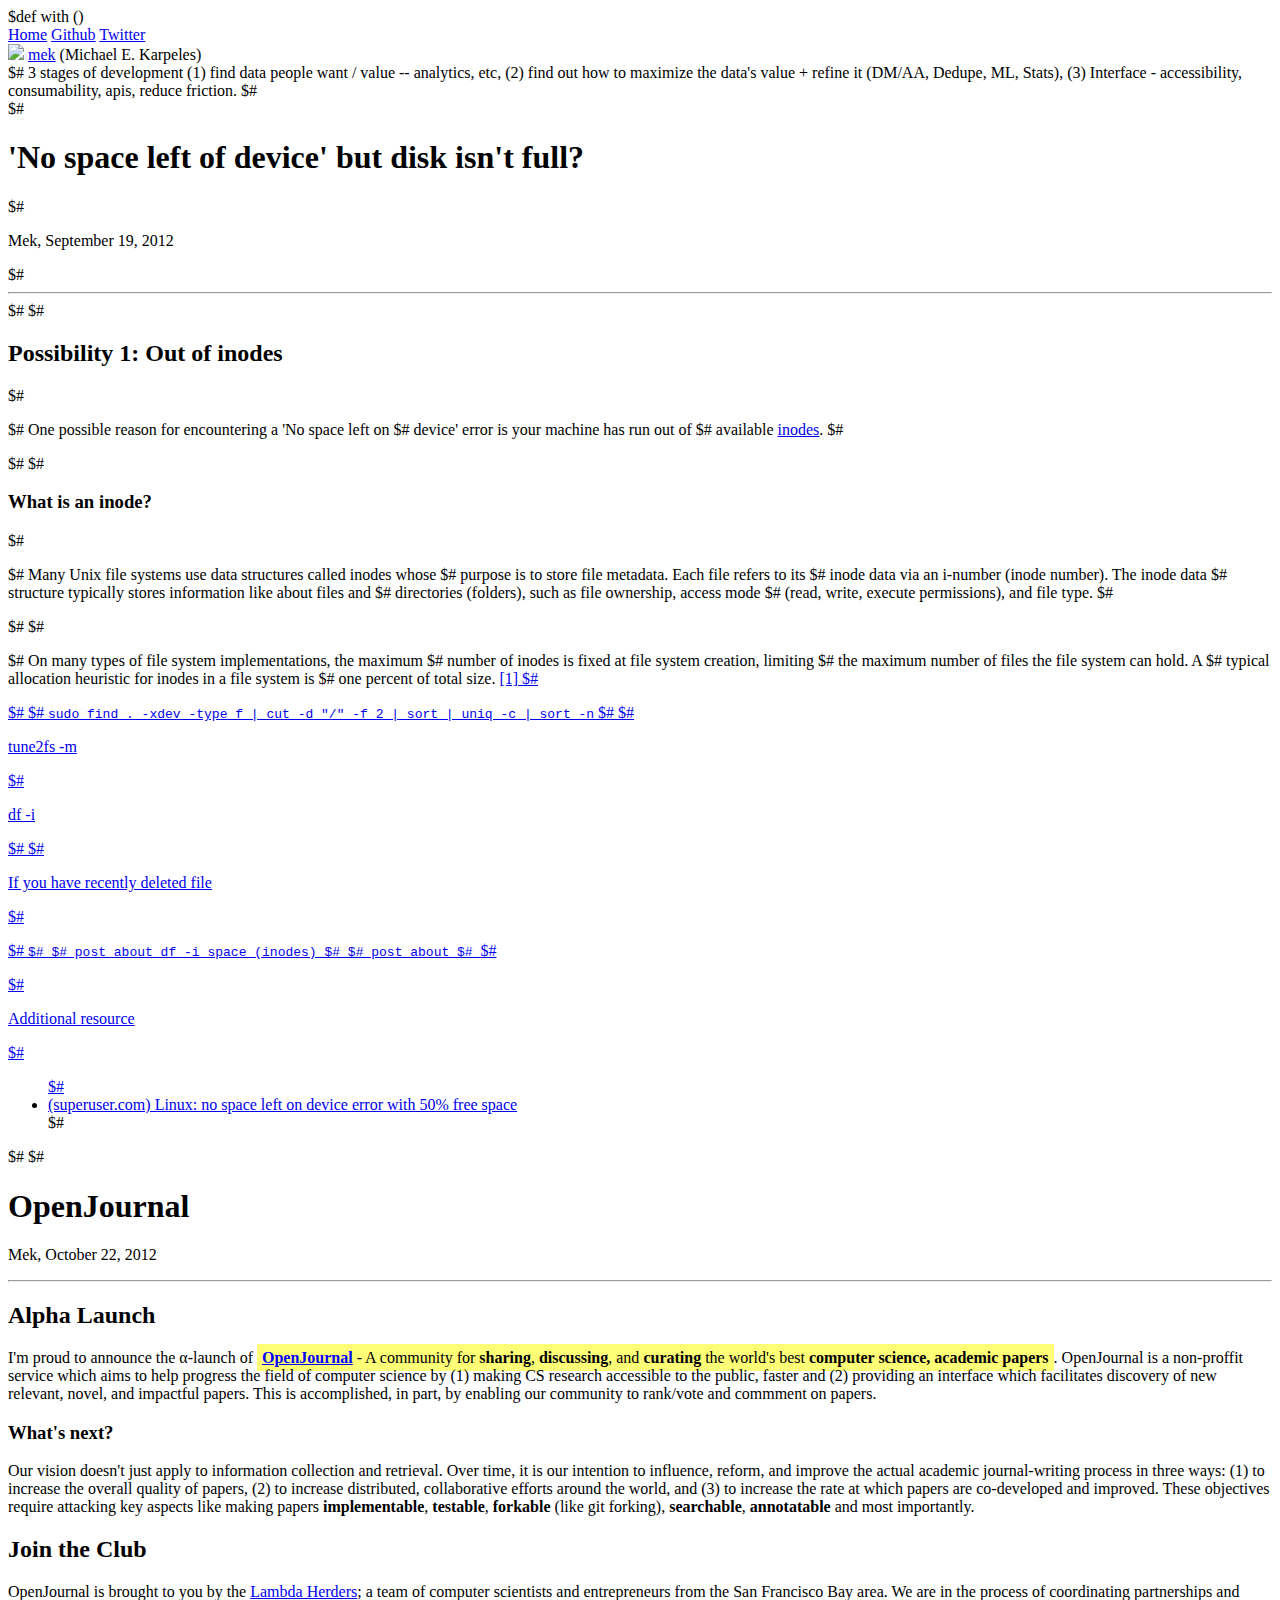
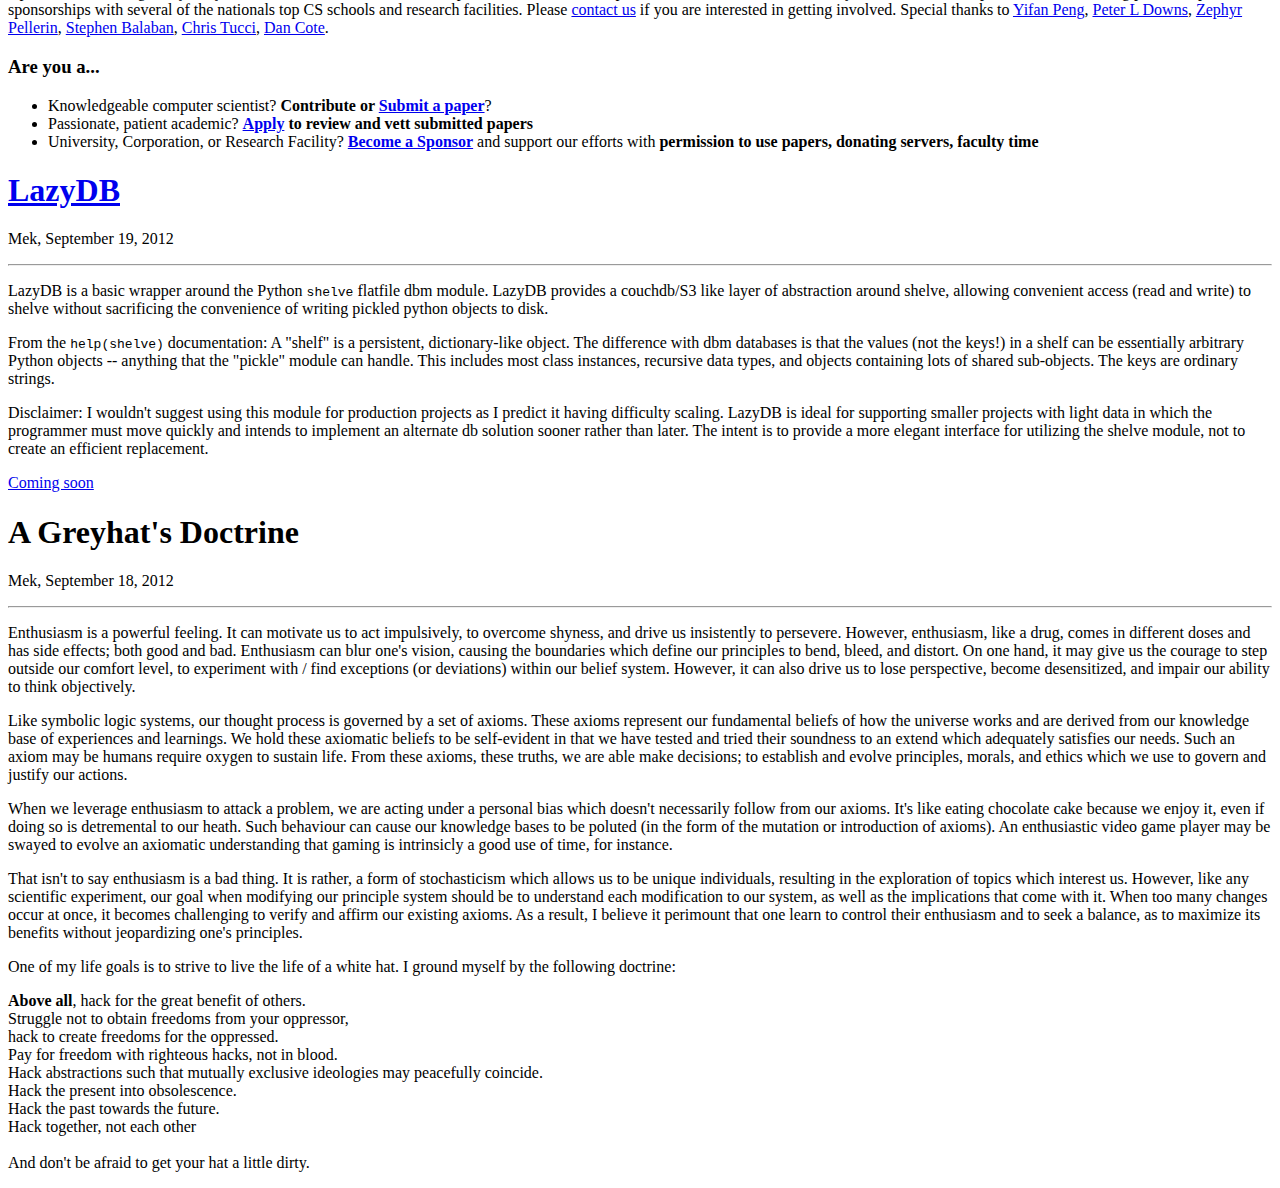
==== blog/templates/index.html @ a0d56e09 "templates" ====
$def with ()

<!DOCTYPE html>
<!--[if lt IE 7]>      <html class="no-js lt-ie9 lt-ie8 lt-ie7"> <![endif]-->
<!--[if IE 7]>         <html class="no-js lt-ie9 lt-ie8"> <![endif]-->
<!--[if IE 8]>         <html class="no-js lt-ie9"> <![endif]-->
<!--[if gt IE 8]><!--> <html class="no-js"> <!--<![endif]-->
  <head>
    <meta charset="utf-8">
    <meta http-equiv="X-UA-Compatible" content="IE=edge,chrome=1">
    <title>Mek's Blog</title>
    <link href="//fonts.googleapis.com/css?family=Open+Sans:300,400,600,700&amp;lang=en" rel="stylesheet">
    <meta name="description" content="A hub for hacker culture">
    <meta name="viewport" content="width=device-width">
    <link rel="stylesheet" href="/static/css/style.css"/>
  </head>
  
  <body>
    <div id="topbar" class="shadow">
      <div id="topbar-inner">
	<a href="/">Home</a>
	<a href="http://www.github.com/mekarpeles">Github</a>
	<a href="http://www.twitter.com/MichaelKarpeles">Twitter</a>
      </div>
    </div>

    <div class="navigation">
      <img class="avatar" src="https://secure.gravatar.com/avatar/7ca82283af0b65b163dde4f5f5e3fb41?s=140&d=https://a248.e.akamai.net/assets.github.com%2Fimages%2Fgravatars%2Fgravatar-user-420.png"/>
      <a href="http://www.github.com/mekarpeles"><span class="name">mek</a> <span class="fullname">(Michael E. Karpeles)</span>
    </div>

    $# 3 stages of development (1) find data people want / value -- analytics, etc, (2) find out how to maximize the data's value + refine it (DM/AA, Dedupe, ML, Stats), (3) Interface - accessibility, consumability, apis, reduce friction.

$#    <div class="container">
$#      <h1 class="repos">'No space left of device' but disk isn't full?</h1>
$#      <p class="by">Mek, September 19, 2012</p>
$#      <hr/>
$#
$#      <h2>Possibility 1: Out of inodes</h2>
$#      <p>
$#	One possible reason for encountering a 'No space left on
$#	device' error is your machine has run out of
$#	available <a href="http://en.wikipedia.org/wiki/Inode">inodes</a>.
$#      </p>
$#
$#      <h3>What is an inode?</h3>
$#      <p>
$#	Many Unix file systems use data structures called inodes whose
$#	purpose is to store file metadata. Each file refers to its
$#	inode data via an i-number (inode number). The inode data
$#	structure typically stores information like about files and
$#	directories (folders), such as file ownership, access mode
$#	(read, write, execute permissions), and file type.
$#      </p>
$#
$#      <p>
$#	On many types of file system implementations, the maximum
$#	number of inodes is fixed at file system creation, limiting
$#	the maximum number of files the file system can hold. A
$#	typical allocation heuristic for inodes in a file system is
$#	one percent of total size. <a href="http://en.wikipedia.org/wiki/Inode#Details">[1]</a><a href="[http://en.wikipedia.org/wiki/Inode#Practical_considerations]"[2]</a>
$#      </p>
$#
$#      <code>sudo find . -xdev -type f | cut -d "/" -f 2 | sort | uniq -c | sort -n</code>	
$#
$#      <p>tune2fs -m</p>
$#      <p>df -i</p>
$#
$#      <p>If you have recently deleted file</p>
$#      <p>
$#	<code>
$#	  $# post about df -i space (inodes)
$#	  $# post about 
$#	</code>
$#      </p>
$#      <p>Additional resource</p>
$#      <ul>
$#	<li><a href="http://superuser.com/questions/310076/linux-no-space-left-on-device-error-with-50-free-space">(superuser.com) Linux: no space left on device error with 50% free space</a></li>
$#      </ul>
$#
$#    </div>

    <div class="container">
      <h1 class="repos"><a name="openjournal">OpenJournal</a></h1>
      <p class="by">Mek, October 22, 2012</p>
      <hr/>     
      <h2>Alpha Launch</h2>
      <p>
	I'm proud to announce the &alpha;-launch
	of <span style="padding: 5px; background-color:	#ff7;">
	  <a style="color: blue;" href="http://michaelkarpeles.com:1337"><strong>OpenJournal</strong></a>
	- A community
	for <strong>sharing</strong>, <strong>discussing</strong>,
	and <strong>curating</strong> the world's
	best <strong>computer science, academic
	papers</strong></span>. OpenJournal is a non-proffit service
	which aims to help progress the field of computer science by
	(1) making CS research accessible to the public, faster and
	(2) providing an interface which facilitates discovery of new
	relevant, novel, and impactful papers. This is accomplished,
	in part, by enabling our community to rank/vote and commment
	on papers.
      </p>



      <h3>What's next?</h3>
      <p>Our vision doesn't just apply to information collection and
	retrieval. Over time, it is our intention to influence,
	reform, and improve the actual academic journal-writing
	process in three ways: (1) to increase the overall quality of
	papers, (2) to increase distributed, collaborative efforts around the
	world, and (3) to increase the rate at which papers are
	co-developed and improved. These objectives require attacking key
	aspects like making papers <strong>implementable</strong>,
	<strong>testable</strong>, <strong>forkable</strong> (like git forking),
	<strong>searchable</strong>, <strong>annotatable</strong>
	and most importantly.
      </p>

      <h2>Join the Club</h2>
      <p>OpenJournal is brought to you by
      the <a href="http://angelhack.hackathon.io/hacks/view/24">Lambda
      Herders</a>; a team of computer scientists and entrepreneurs
      from the San Francisco Bay area. We are in the process of
      coordinating partnerships and sponsorships with several of the
      nationals top CS schools and research
      facilities. Please <a href="mailto:michael.karpeles@gmail.com">contact
      us</a> if you are interested in getting involved. Special thanks
      to <a href="http://www.eecis.udel.edu/~ypeng/">Yifan
      Peng</a>, <a href="http://www.peterdowns.com">Peter L
      Downs</a>, <a href="http://zv.github.com/">Zephyr
      Pellerin</a>, <a href="http://stephenbalaban.com">Stephen
      Balaban</a>, <a href="https://www.facebook.com/cAnthonyTucci">Chris
      Tucci</a>, <a href="https://www.facebook.com/44616E20436F7465">Dan
      Cote</a>.

      <h3>Are you a...</h3>
      
	<ul>
	  <li>Knowledgeable computer scientist? <strong>Contribute or <a href="http://michaelkarpeles.com:1337/submit">Submit a paper</a></strong>?</li> 
	  <li>Passionate, patient academic? <strong><a href="mailto:michael.karpeles@gmail.com">Apply</a> to review and vett submitted papers</strong></li>
	  <li>University, Corporation, or Research
	  Facility? <a href="mailto:michael.karpeles@gmail.com"><strong>Become
	  a Sponsor</strong></a> and support our efforts with <strong>permission to 
	  use papers, donating servers, faculty time</strong>
	</ul>
      </p>
	
    </div>

    <div class="container">
      <h1 class="repos"><a href="/lazydb">LazyDB</a></h1>
      <p class="by">Mek, September 19, 2012</p>
      <hr/>
      <p>
	LazyDB is a basic wrapper around the Python <code>shelve</code> flatfile
	dbm module. LazyDB provides a couchdb/S3 like layer of
	abstraction around shelve, allowing convenient access (read
	and write) to shelve without sacrificing the convenience of
	writing pickled python objects to disk.
      </p>

      <p>
	From the <code>help(shelve)</code> documentation: A "shelf" is a
	persistent, dictionary-like object. The difference with dbm
	databases is that the values (not the keys!) in a shelf can be
	essentially arbitrary Python objects -- anything that the
	"pickle" module can handle. This includes most class
	instances, recursive data types, and objects containing lots
	of shared sub-objects. The keys are ordinary strings.
      </p>
      
      <p>
	Disclaimer: I wouldn't suggest using this module for
	production projects as I predict it having difficulty
	scaling. LazyDB is ideal for supporting smaller projects with
	light data in which the programmer must move quickly and
	intends to implement an alternate db solution sooner rather
	than later. The intent is to provide a more elegant interface
	for utilizing the shelve module, not to create an efficient
	replacement.
      </p>

      <p><a href="http://pypi.python.org/pypi/LazyDB#downloads">Coming soon</a></p>
    </div>

    <div class="container">
      <h1>A Greyhat's Doctrine</h1>
      <p class="by">Mek, September 18, 2012</p>
      <hr/>
      <p>Enthusiasm is a powerful feeling. It can motivate us to act
	impulsively, to overcome shyness, and drive us insistently to
	persevere. However, enthusiasm, like a drug, comes in
	different doses and has side effects; both good and
	bad. Enthusiasm can blur one's vision, causing the boundaries
	which define our principles to bend, bleed, and distort. On
	one hand, it may give us the courage to step outside our
	comfort level, to experiment with / find exceptions (or
	deviations) within our belief system. However, it can also
	drive us to lose perspective, become desensitized, and impair
	our ability to think objectively.</p>

      <p>Like symbolic logic systems, our thought process is governed
	by a set of axioms. These axioms represent our fundamental
	beliefs of how the universe works and are derived from our
	knowledge base of experiences and learnings. We hold these
	axiomatic beliefs to be self-evident in that we have tested
	and tried their soundness to an extend which adequately
	satisfies our needs. Such an axiom may be humans require
	oxygen to sustain life. From these axioms, these truths, we
	are able make decisions; to establish and evolve principles,
	morals, and ethics which we use to govern and justify our
	actions.
      </p>

      <p>When we leverage enthusiasm to attack a problem, we are
	acting under a personal bias which doesn't necessarily follow
	from our axioms. It's like eating chocolate cake because we
	enjoy it, even if doing so is detremental to our heath. Such
	behaviour can cause our knowledge bases to be poluted (in the
	form of the mutation or introduction of axioms). An
	enthusiastic video game player may be swayed to evolve an
	axiomatic understanding that gaming is intrinsicly a good use
	of time, for instance.
      </p>
      <p>That isn't to say enthusiasm is a bad thing. It is rather, a
	form of stochasticism which allows us to be unique
	individuals, resulting in the exploration of topics which
	interest us. However, like any scientific experiment, our goal
	when modifying our principle system should be to understand
	each modification to our system, as well as the implications
	that come with it. When too many changes occur at once, it
	becomes challenging to verify and affirm our existing
	axioms. As a result, I believe it perimount that one learn to
	control their enthusiasm and to seek a balance, as to maximize
	its benefits without jeopardizing one's principles.
	</p>
      
      <p>One of my life goals is to strive to live the life of a white
	hat. I ground myself by the following doctrine:</p>

      <p class="prefont">
	<strong>Above all</strong>, hack for the great benefit of others.<br/>
	Struggle not to obtain freedoms from your oppressor,<br/>
	hack to create freedoms for the oppressed.<br/>
	Pay for freedom with righteous hacks, not in blood.<br/>
	Hack abstractions such that mutually exclusive ideologies may peacefully coincide.<br/>
	Hack the present into obsolescence.<br/>
	Hack the past towards the future.<br/>
	Hack together, not each other<br/><br/>	
	And don't be afraid to get your hat a little dirty.
      </p>
    </div>

    <script>
      var _gaq=[['_setAccount','UA-XXXXX-X'],['_trackPageview']];
      (function(d,t){var g=d.createElement(t),s=d.getElementsByTagName(t)[0];
      g.src=('https:'==location.protocol?'//ssl':'//www')+'.google-analytics.com/ga.js';
      s.parentNode.insertBefore(g,s)}(document,'script'));
    </script>
  </body>
</html>
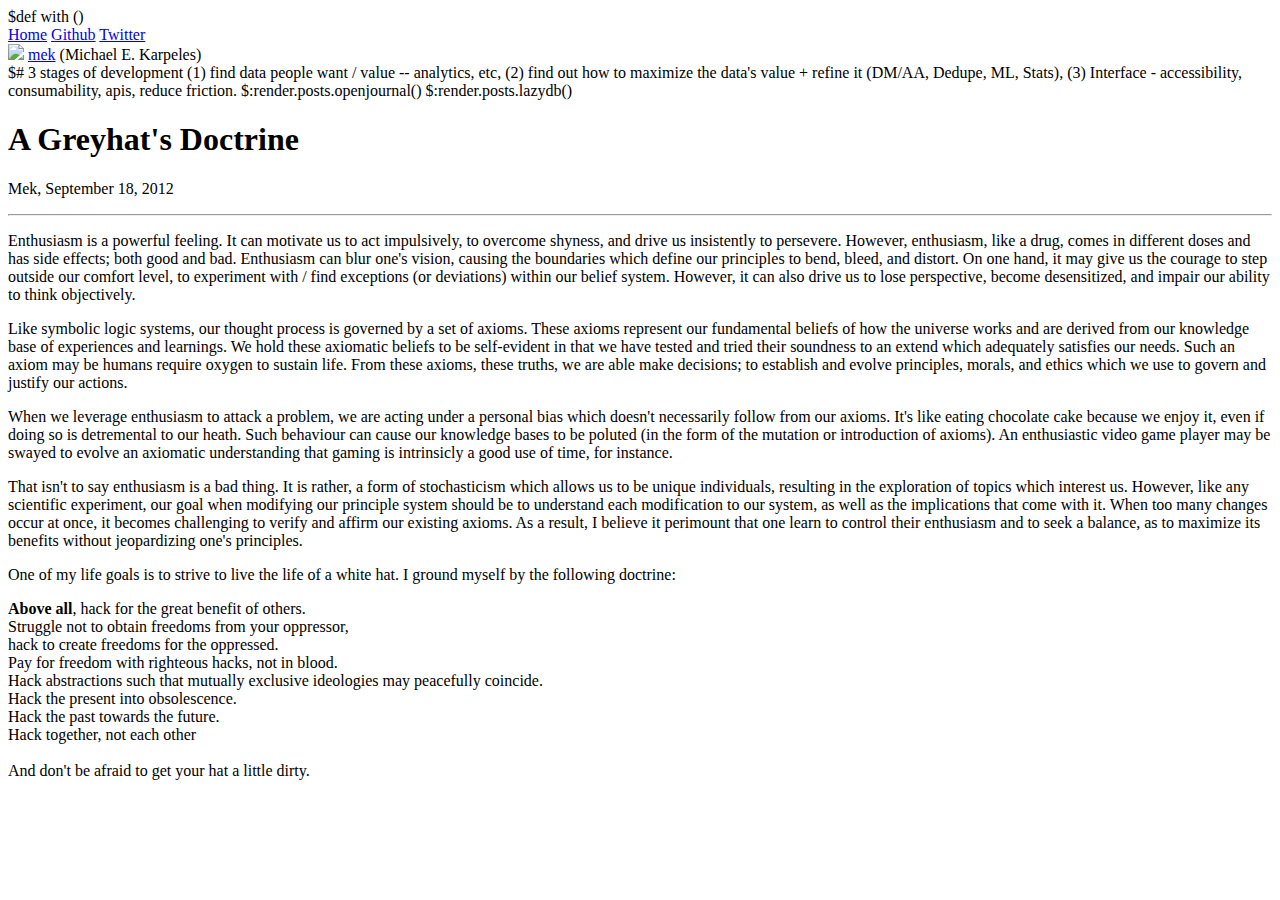
==== commit 8721d241: "migrated posts to templates/posts" ====
--- a/blog/templates/index.html
+++ b/blog/templates/index.html
@@ -31,159 +31,8 @@
 
     $# 3 stages of development (1) find data people want / value -- analytics, etc, (2) find out how to maximize the data's value + refine it (DM/AA, Dedupe, ML, Stats), (3) Interface - accessibility, consumability, apis, reduce friction.
 
-$#    <div class="container">
-$#      <h1 class="repos">'No space left of device' but disk isn't full?</h1>
-$#      <p class="by">Mek, September 19, 2012</p>
-$#      <hr/>
-$#
-$#      <h2>Possibility 1: Out of inodes</h2>
-$#      <p>
-$#	One possible reason for encountering a 'No space left on
-$#	device' error is your machine has run out of
-$#	available <a href="http://en.wikipedia.org/wiki/Inode">inodes</a>.
-$#      </p>
-$#
-$#      <h3>What is an inode?</h3>
-$#      <p>
-$#	Many Unix file systems use data structures called inodes whose
-$#	purpose is to store file metadata. Each file refers to its
-$#	inode data via an i-number (inode number). The inode data
-$#	structure typically stores information like about files and
-$#	directories (folders), such as file ownership, access mode
-$#	(read, write, execute permissions), and file type.
-$#      </p>
-$#
-$#      <p>
-$#	On many types of file system implementations, the maximum
-$#	number of inodes is fixed at file system creation, limiting
-$#	the maximum number of files the file system can hold. A
-$#	typical allocation heuristic for inodes in a file system is
-$#	one percent of total size. <a href="http://en.wikipedia.org/wiki/Inode#Details">[1]</a><a href="[http://en.wikipedia.org/wiki/Inode#Practical_considerations]"[2]</a>
-$#      </p>
-$#
-$#      <code>sudo find . -xdev -type f | cut -d "/" -f 2 | sort | uniq -c | sort -n</code>	
-$#
-$#      <p>tune2fs -m</p>
-$#      <p>df -i</p>
-$#
-$#      <p>If you have recently deleted file</p>
-$#      <p>
-$#	<code>
-$#	  $# post about df -i space (inodes)
-$#	  $# post about 
-$#	</code>
-$#      </p>
-$#      <p>Additional resource</p>
-$#      <ul>
-$#	<li><a href="http://superuser.com/questions/310076/linux-no-space-left-on-device-error-with-50-free-space">(superuser.com) Linux: no space left on device error with 50% free space</a></li>
-$#      </ul>
-$#
-$#    </div>
-
-    <div class="container">
-      <h1 class="repos"><a name="openjournal">OpenJournal</a></h1>
-      <p class="by">Mek, October 22, 2012</p>
-      <hr/>     
-      <h2>Alpha Launch</h2>
-      <p>
-	I'm proud to announce the &alpha;-launch
-	of <span style="padding: 5px; background-color:	#ff7;">
-	  <a style="color: blue;" href="http://michaelkarpeles.com:1337"><strong>OpenJournal</strong></a>
-	- A community
-	for <strong>sharing</strong>, <strong>discussing</strong>,
-	and <strong>curating</strong> the world's
-	best <strong>computer science, academic
-	papers</strong></span>. OpenJournal is a non-proffit service
-	which aims to help progress the field of computer science by
-	(1) making CS research accessible to the public, faster and
-	(2) providing an interface which facilitates discovery of new
-	relevant, novel, and impactful papers. This is accomplished,
-	in part, by enabling our community to rank/vote and commment
-	on papers.
-      </p>
-
-
-
-      <h3>What's next?</h3>
-      <p>Our vision doesn't just apply to information collection and
-	retrieval. Over time, it is our intention to influence,
-	reform, and improve the actual academic journal-writing
-	process in three ways: (1) to increase the overall quality of
-	papers, (2) to increase distributed, collaborative efforts around the
-	world, and (3) to increase the rate at which papers are
-	co-developed and improved. These objectives require attacking key
-	aspects like making papers <strong>implementable</strong>,
-	<strong>testable</strong>, <strong>forkable</strong> (like git forking),
-	<strong>searchable</strong>, <strong>annotatable</strong>
-	and most importantly.
-      </p>
-
-      <h2>Join the Club</h2>
-      <p>OpenJournal is brought to you by
-      the <a href="http://angelhack.hackathon.io/hacks/view/24">Lambda
-      Herders</a>; a team of computer scientists and entrepreneurs
-      from the San Francisco Bay area. We are in the process of
-      coordinating partnerships and sponsorships with several of the
-      nationals top CS schools and research
-      facilities. Please <a href="mailto:michael.karpeles@gmail.com">contact
-      us</a> if you are interested in getting involved. Special thanks
-      to <a href="http://www.eecis.udel.edu/~ypeng/">Yifan
-      Peng</a>, <a href="http://www.peterdowns.com">Peter L
-      Downs</a>, <a href="http://zv.github.com/">Zephyr
-      Pellerin</a>, <a href="http://stephenbalaban.com">Stephen
-      Balaban</a>, <a href="https://www.facebook.com/cAnthonyTucci">Chris
-      Tucci</a>, <a href="https://www.facebook.com/44616E20436F7465">Dan
-      Cote</a>.
-
-      <h3>Are you a...</h3>
-      
-	<ul>
-	  <li>Knowledgeable computer scientist? <strong>Contribute or <a href="http://michaelkarpeles.com:1337/submit">Submit a paper</a></strong>?</li> 
-	  <li>Passionate, patient academic? <strong><a href="mailto:michael.karpeles@gmail.com">Apply</a> to review and vett submitted papers</strong></li>
-	  <li>University, Corporation, or Research
-	  Facility? <a href="mailto:michael.karpeles@gmail.com"><strong>Become
-	  a Sponsor</strong></a> and support our efforts with <strong>permission to 
-	  use papers, donating servers, faculty time</strong>
-	</ul>
-      </p>
-	
-    </div>
-
-    <div class="container">
-      <h1 class="repos"><a href="/lazydb">LazyDB</a></h1>
-      <p class="by">Mek, September 19, 2012</p>
-      <hr/>
-      <p>
-	LazyDB is a basic wrapper around the Python <code>shelve</code> flatfile
-	dbm module. LazyDB provides a couchdb/S3 like layer of
-	abstraction around shelve, allowing convenient access (read
-	and write) to shelve without sacrificing the convenience of
-	writing pickled python objects to disk.
-      </p>
-
-      <p>
-	From the <code>help(shelve)</code> documentation: A "shelf" is a
-	persistent, dictionary-like object. The difference with dbm
-	databases is that the values (not the keys!) in a shelf can be
-	essentially arbitrary Python objects -- anything that the
-	"pickle" module can handle. This includes most class
-	instances, recursive data types, and objects containing lots
-	of shared sub-objects. The keys are ordinary strings.
-      </p>
-      
-      <p>
-	Disclaimer: I wouldn't suggest using this module for
-	production projects as I predict it having difficulty
-	scaling. LazyDB is ideal for supporting smaller projects with
-	light data in which the programmer must move quickly and
-	intends to implement an alternate db solution sooner rather
-	than later. The intent is to provide a more elegant interface
-	for utilizing the shelve module, not to create an efficient
-	replacement.
-      </p>
-
-      <p><a href="http://pypi.python.org/pypi/LazyDB#downloads">Coming soon</a></p>
-    </div>
+    $:render.posts.openjournal()
+    $:render.posts.lazydb()
 
     <div class="container">
       <h1>A Greyhat's Doctrine</h1>
